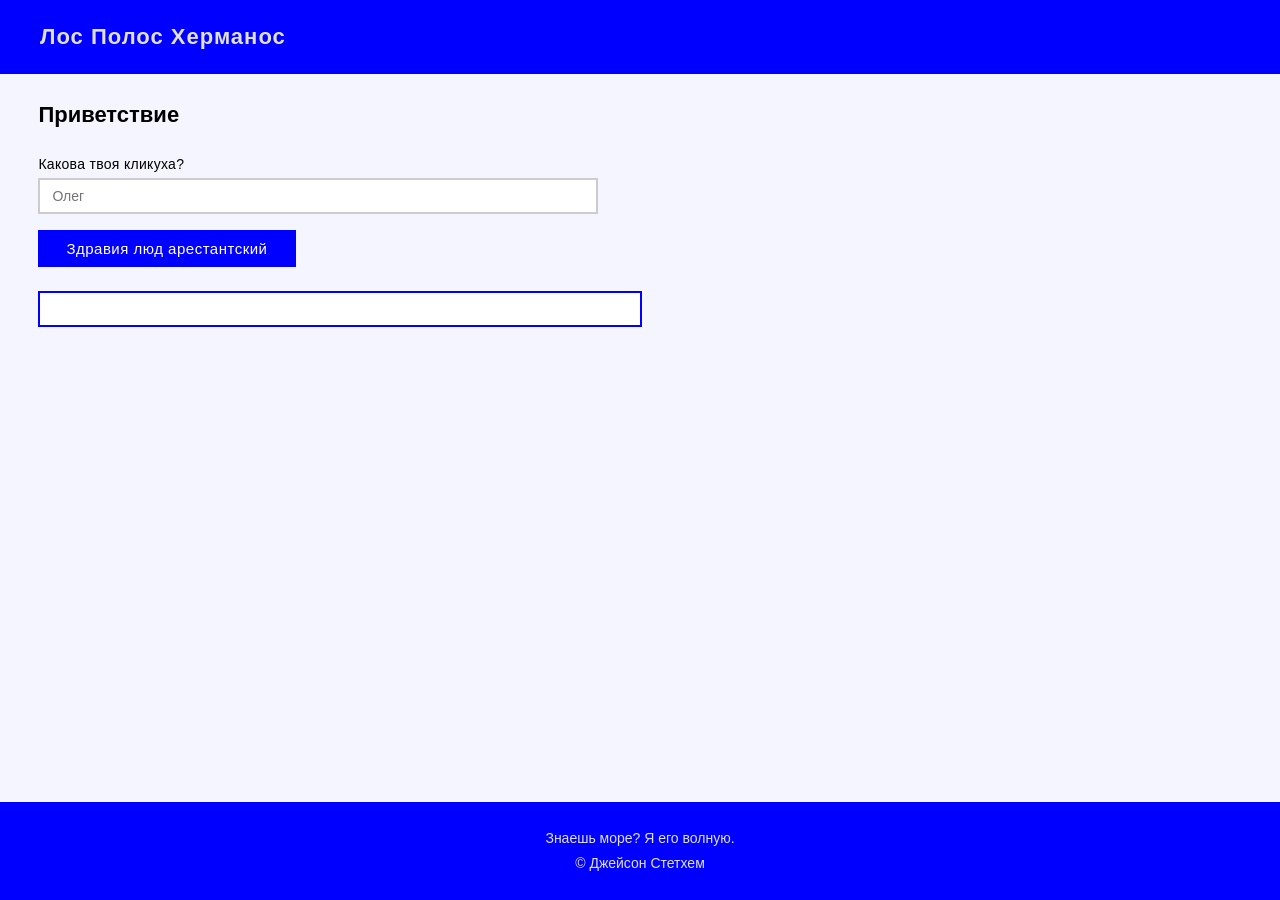
==== Task-1/index.html @ f1e64cca "Init" ====
<!DOCTYPE html>
<html>

<head>
    <link rel="stylesheet" href="style.css">
</head>

<body>

    <header class="siteHeader">
        <div class="siteHeaderInner">
            <span class="siteTitle">Лос Полос Херманос</span>
        </div>
    </header>

    <main>
        <h2 class="sectionTitle">Приветствие</h2>

        <div class="form">
            <div class="formGroup">
                <label class="formLabel" for="name">Какова твоя кликуха?</label>
                <input class="formInput" type="text" id="name" placeholder="Олег">
            </div>

            <div class="formButtons">
                <button class="buttonPrimary" id="greetBtn">Здравия люд арестантский</button>
            </div>
        </div>

        <div class="result" id="result"></div>
    </main>

    <footer>
        <p>Знаешь море? Я его волную.</p>
        <p>© Джейсон Стетхем</p>
    </footer>

    <script src="script.js"></script>
</body>

</html>
---- Task-1/style.css ----
html, body {
    font-family: Impact, Haettenschweiler, 'Arial Narrow Bold', sans-serif;
    margin: 0;
    padding: 0;
    background: #f5f5ff;
}

main {
    margin-left: 3%;
    margin-right: 3%;
    padding-bottom: 120px;
}

header, footer {
    background: #0000ff;
    color: #e0e0e0;
    padding: 24px 40px;
    width: 100%;
    box-sizing: border-box;
}

.siteHeader {
    font-size: 20px;
    letter-spacing: 1px;
}

.siteHeaderInner {
    display: flex;
    align-items: baseline;
    gap: 16px;
}

.siteTitle {
    font-size: 22px;
    font-weight: 700;
}

.siteSubtitle {
    font-size: 14px;
    color: #b0b0e0;
}

nav.siteNav {
    background: #0000cc;
    padding: 0 40px;
    width: 100%;
    box-sizing: border-box;
}

.navList {
    list-style: none;
    margin: 0;
    padding: 0;
    display: flex;
    gap: 4px;
}

.navLink {
    display: block;
    color: #e0e0e0;
    text-decoration: none;
    padding: 10px 16px;
    font-size: 14px;
    letter-spacing: 0.5px;
}

.navLink:hover {
    background: #0000ff;
    color: #09ff00;
}

hr {
    border: none;
    border-top: 1px solid #09ff00;
    margin: 32px 0;
}

h2, h3 {
    font-weight: 700;
    margin: 0 0 16px;
}

.sectionTitle {
    font-size: 22px;
    margin: 28px 0 20px;
}

.list {
    padding-left: 40px;
    line-height: 2;
}

.form {
    max-width: 560px;
    padding: 8px 0;
}

.formFieldset {
    border: 2px solid #0000ff;
    border-radius: 4px;
    padding: 20px 24px;
    margin-bottom: 24px;
}

.formLegend {
    background: #0000ff;
    color: #fff;
    padding: 4px 14px;
    font-size: 14px;
    letter-spacing: 0.5px;
}

.formGroup {
    display: flex;
    flex-direction: column;
    margin-bottom: 16px;
}

.formLabel {
    font-size: 14px;
    margin-bottom: 6px;
    letter-spacing: 0.3px;
}

.required {
    color: #0000ff;
}

.formInput {
    font-family: 'Arial Narrow Bold', sans-serif;
    font-size: 14px;
    border: 2px solid #ccc;
    padding: 8px 12px;
    outline: none;
    background: #fff;
    transition: border-color 0.15s;
}

.formInput:focus {
    border-color: #0000ff;
}

.formSelect {
    font-family: 'Arial Narrow Bold', sans-serif;
    font-size: 14px;
    border: 2px solid #ccc;
    padding: 8px 12px;
    outline: none;
    background: #fff;
    cursor: pointer;
}

.formSelect:focus {
    border-color: #0000ff;
}

.formTextarea {
    font-family: 'Arial Narrow Bold', sans-serif;
    font-size: 14px;
    border: 2px solid #ccc;
    padding: 8px 12px;
    outline: none;
    background: #fff;
    resize: vertical;
    transition: border-color 0.15s;
}

.formTextarea:focus {
    border-color: #0000ff;
}

.formHint {
    font-family: 'Arial Narrow Bold', sans-serif;
    font-size: 12px;
    color: #888;
    margin-top: 4px;
}

.radioGroup {
    display: flex;
    flex-wrap: wrap;
    gap: 8px 20px;
}

.radioLabel {
    font-family: 'Arial Narrow Bold', sans-serif;
    font-size: 14px;
    display: flex;
    align-items: center;
    gap: 6px;
    cursor: pointer;
}

.radioLabel input {
    accent-color: #0000ff;
    width: 16px;
    height: 16px;
    cursor: pointer;
}

.checkboxGroup {
    display: flex;
    flex-direction: column;
    gap: 8px;
}

.checkboxLabel {
    font-family: 'Arial Narrow Bold', sans-serif;
    font-size: 14px;
    display: flex;
    align-items: flex-start;
    gap: 8px;
    cursor: pointer;
    line-height: 1.5;
}

.checkboxLabel input {
    accent-color: #0000ff;
    width: 16px;
    height: 16px;
    margin-top: 2px;
    cursor: pointer;
    flex-shrink: 0;
}

.rangeGroup {
    display: flex;
    align-items: center;
    gap: 10px;
}

.rangeInput {
    width: 120px;
}

.formButtons {
    display: flex;
    gap: 12px;
    margin-top: 8px;
}

.buttonPrimary {
    background: #0000ff;
    color: #fff;
    border: none;
    padding: 10px 28px;
    font-family: Impact, Haettenschweiler, 'Arial Narrow Bold', sans-serif;
    font-size: 15px;
    letter-spacing: 0.5px;
    cursor: pointer;
}

.buttonPrimary:hover {
    background: #0000cc;
}

.buttonSecondary {
    background: #fff;
    color: #0000ff;
    border: 2px solid #0000ff;
    padding: 8px 28px;
    font-family: Impact, Haettenschweiler, 'Arial Narrow Bold', sans-serif;
    font-size: 15px;
    letter-spacing: 0.5px;
    cursor: pointer;
}

.buttonSecondary:hover {
    background: #f0f0ff;
}

.cardGrid {
    display: flex;
    flex-wrap: wrap;
    gap: 24px;
}

.userCard {
    background: #fff;
    border: 2px solid #0000ff;
    padding: 24px;
    width: 240px;
    display: flex;
    flex-direction: column;
    align-items: center;
    text-align: center;
}

.userCard:hover {
    border-color: #09ff00;
}

.userCard-avatar {
    width: 80px;
    height: 80px;
    border-radius: 100%;
    border: 3px solid #0000ff;
    object-fit: cover;
    margin-bottom: 14px;
}

.userCard-name {
    font-size: 18px;
    margin: 0 0 4px;
}

.userCard-role {
    font-family: 'Arial Narrow Bold', sans-serif;
    font-size: 13px;
    color: #0000ff;
    margin: 0 0 12px;
}

.userCard-bio {
    font-family: 'Arial Narrow Bold', sans-serif;
    font-size: 13px;
    line-height: 1.6;
    color: #444;
    margin: 0 0 16px;
}

.userCard-stats {
    display: flex;
    gap: 12px;
    margin-bottom: 18px;
}

.userCard-stat {
    font-family: 'Arial Narrow Bold', sans-serif;
    font-size: 12px;
    color: #666;
    text-align: center;
}

.userCard-stat strong {
    display: block;
    font-size: 18px;
    color: #000;
}

.userCard-link {
    background: #0000ff;
    color: #fff;
    text-decoration: none;
    padding: 8px 22px;
    font-size: 13px;
    letter-spacing: 0.5px;
    margin-top: auto;
}

.userCard-link:hover {
    background: #09ff00;
    color: #000;
}

.productCard {
    background: #fff;
    border: 2px solid #0000ff;
    width: 240px;
    display: flex;
    flex-direction: column;
    position: relative;
}

.productCard:hover {
    border-color: #09ff00;
}

.productCard--unavailable {
    opacity: 0.7;
}

.productCard-badge {
    position: absolute;
    top: 12px;
    left: 0;
    background: #0000ff;
    color: #fff;
    font-size: 11px;
    padding: 3px 12px;
    letter-spacing: 0.5px;
}

.productCard-badge--new {
    background: #09aa00;
}

.productCard-badge--sold {
    background: #888;
}

.productCard-image {
    width: 100%;
    height: 160px;
    object-fit: cover;
    display: block;
}

.productCard-name {
    font-size: 16px;
    margin: 0;
    padding: 16px 16px 8px;
}

.productCard-desc {
    font-family: 'Arial Narrow Bold', sans-serif;
    font-size: 13px;
    line-height: 1.6;
    color: #444;
    margin: 0;
    padding: 0 16px 16px;
    flex-grow: 1;
}

.productCard-footer {
    display: flex;
    align-items: center;
    justify-content: space-between;
    padding: 12px 16px;
    border-top: 1px solid #09ff00;
}

.productCard-price {
    font-size: 16px;
    font-weight: 700;
    color: #0000ff;
}

.productCard-button {
    background: #0000ff;
    color: #fff;
    border: none;
    padding: 7px 16px;
    font-family: Impact, Haettenschweiler, 'Arial Narrow Bold', sans-serif;
    font-size: 13px;
    cursor: pointer;
    letter-spacing: 0.3px;
}

.productCard-button:hover:not(:disabled) {
    background: #09ff00;
    color: #000;
}

.productCard-button:disabled {
    background: #ccc;
    cursor: not-allowed;
}

.articleCard {
    background: #fff;
    border: 2px solid #0000ff;
    border-left: 6px solid #09ff00;
    padding: 20px 22px;
    width: 260px;
    display: flex;
    flex-direction: column;
}

.articleCard:hover {
    border-color: #0000ff;
    border-left-color: #0000ff;
}

.articleCard-meta {
    display: flex;
    align-items: center;
    gap: 10px;
    margin-bottom: 12px;
}

.articleCard-date {
    font-family: 'Arial Narrow Bold', sans-serif;
    font-size: 12px;
    color: #888;
}

.articleCard-tag {
    background: #0000ff;
    color: #fff;
    font-size: 11px;
    padding: 2px 10px;
    letter-spacing: 0.4px;
}

.articleCard-title {
    font-size: 16px;
    margin: 0 0 10px;
    line-height: 1.3;
}

.articleCard-text {
    font-family: 'Arial Narrow Bold', sans-serif;
    font-size: 13px;
    line-height: 1.7;
    color: #444;
    margin: 0 0 18px;
    flex-grow: 1;
}

.articleCard-link {
    color: #0000ff;
    text-decoration: none;
    font-size: 13px;
    font-weight: 700;
    letter-spacing: 0.4px;
    align-self: flex-start;
    border-bottom: 2px solid #09ff00;
    padding-bottom: 1px;
}

.articleCard-link:hover {
    color: #09aa00;
    border-bottom-color: #09aa00;
}

.result {
    background: #fff;
    border: 2px solid #0000ff;
    padding: 16px 20px;
    margin-top: 16px;
    max-width: 560px;
    font-family: 'Arial Narrow Bold', sans-serif;
    font-size: 15px;
    color: #000;
    line-height: 1.6;
}

.is-active {
    background: #09ff00;
    color: #000;
}

.is-hidden {
    display: none !important;
}

.modalOverlay {
    position: fixed;
    top: 0;
    left: 0;
    right: 0;
    bottom: 0;
    background: rgba(0, 0, 0, 0.5);
    display: flex;
    align-items: center;
    justify-content: center;
}

.modal {
    background: #fff;
    border: 2px solid #0000ff;
    padding: 24px 28px;
    max-width: 420px;
}

.todoDone {
    text-decoration: line-through;
    color: #888;
}

.dataTable {
    border-collapse: collapse;
    width: 100%;
    max-width: 700px;
    background: #fff;
}

.dataTable th,
.dataTable td {
    border: 1px solid #0000ff;
    padding: 8px 12px;
    font-family: 'Arial Narrow Bold', sans-serif;
    font-size: 14px;
    text-align: left;
}

.dataTable th {
    background: #0000ff;
    color: #fff;
}

footer {
    position: fixed;
    bottom: 0;
    width: 100%;
    text-align: center;
    font-size: 14px;
    line-height: 1.8;
    box-sizing: border-box;
}

footer p {
    margin: 0;
}
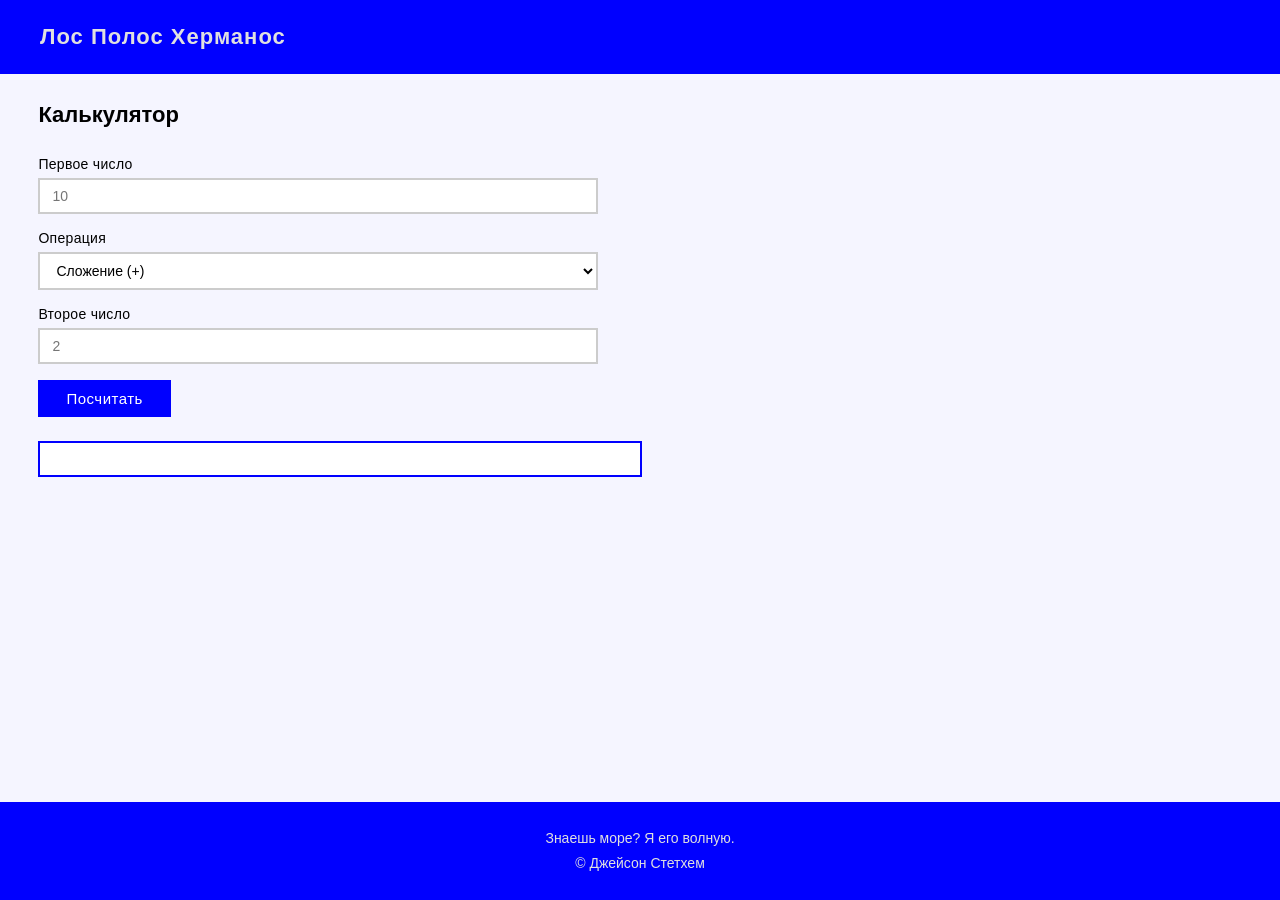
==== commit 4109a121: "Init" ====
--- a/Task-1/index.html
+++ b/Task-1/index.html
@@ -14,16 +14,31 @@
     </header>
 
     <main>
-        <h2 class="sectionTitle">Приветствие</h2>
+        <h2 class="sectionTitle">Калькулятор</h2>
 
         <div class="form">
             <div class="formGroup">
-                <label class="formLabel" for="name">Какова твоя кликуха?</label>
-                <input class="formInput" type="text" id="name" placeholder="Олег">
+                <label class="formLabel" for="a">Первое число</label>
+                <input class="formInput" type="number" id="a" placeholder="10">
+            </div>
+
+            <div class="formGroup">
+                <label class="formLabel" for="op">Операция</label>
+                <select class="formSelect" id="op">
+                    <option value="+">Сложение (+)</option>
+                    <option value="-">Вычитание (-)</option>
+                    <option value="*">Умножение (×)</option>
+                    <option value="/">Деление (÷)</option>
+                </select>
+            </div>
+
+            <div class="formGroup">
+                <label class="formLabel" for="b">Второе число</label>
+                <input class="formInput" type="number" id="b" placeholder="2">
             </div>
 
             <div class="formButtons">
-                <button class="buttonPrimary" id="greetBtn">Здравия люд арестантский</button>
+                <button class="buttonPrimary" id="calcBtn">Посчитать</button>
             </div>
         </div>
 
--- a/Task-1/style.css
+++ b/Task-1/style.css
@@ -526,6 +526,16 @@
     line-height: 1.6;
 }
 
+.result--error {
+    border-color: #cc0000;
+    color: #cc0000;
+}
+
+.result--ok {
+    border-color: #09aa00;
+    color: #09aa00;
+}
+
 .is-active {
     background: #09ff00;
     color: #000;
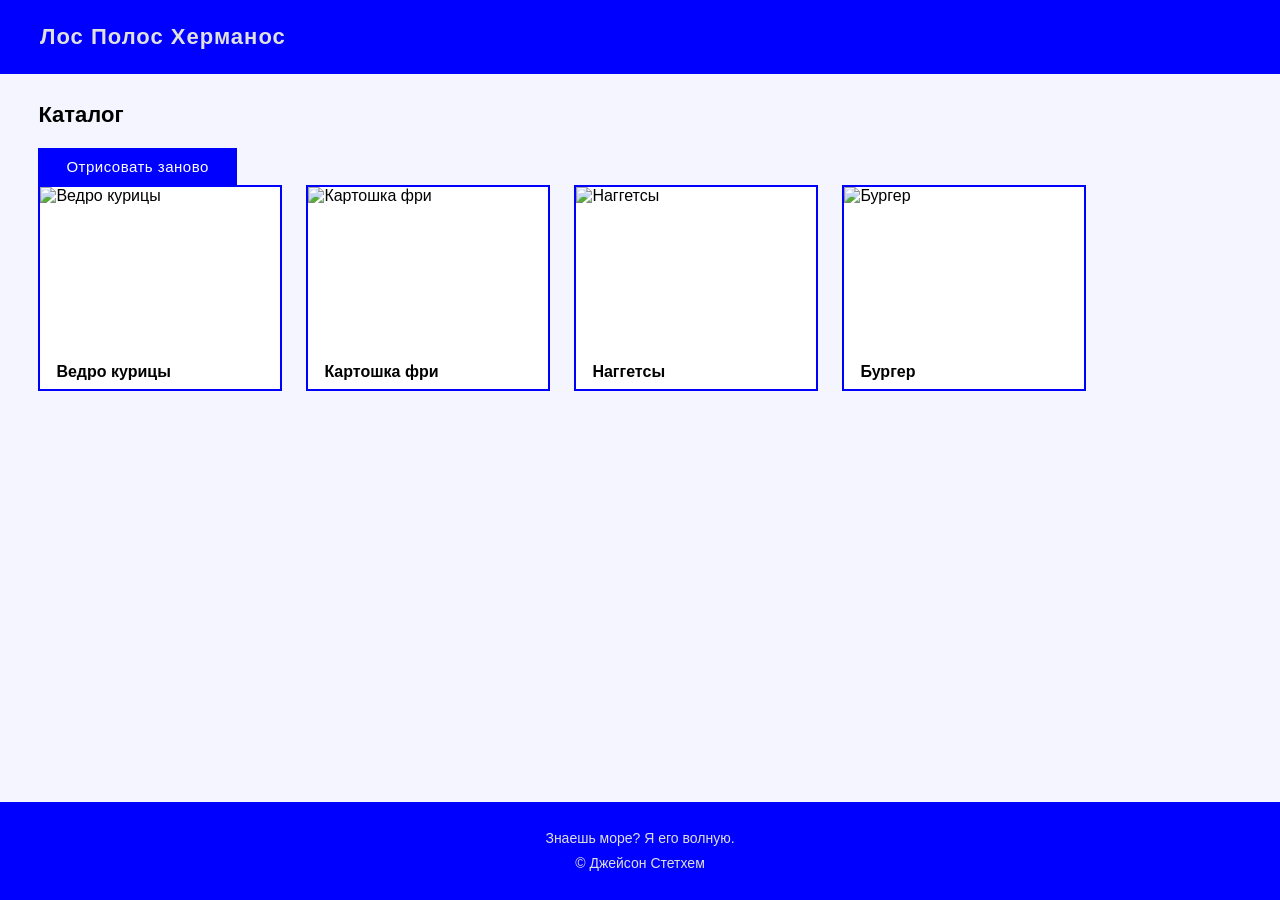
==== commit 5605cb74: "Init" ====
--- a/Task-1/index.html
+++ b/Task-1/index.html
@@ -14,35 +14,13 @@
     </header>
 
     <main>
-        <h2 class="sectionTitle">Калькулятор</h2>
+        <h2 class="sectionTitle">Каталог</h2>
 
-        <div class="form">
-            <div class="formGroup">
-                <label class="formLabel" for="a">Первое число</label>
-                <input class="formInput" type="number" id="a" placeholder="10">
-            </div>
-
-            <div class="formGroup">
-                <label class="formLabel" for="op">Операция</label>
-                <select class="formSelect" id="op">
-                    <option value="+">Сложение (+)</option>
-                    <option value="-">Вычитание (-)</option>
-                    <option value="*">Умножение (×)</option>
-                    <option value="/">Деление (÷)</option>
-                </select>
-            </div>
-
-            <div class="formGroup">
-                <label class="formLabel" for="b">Второе число</label>
-                <input class="formInput" type="number" id="b" placeholder="2">
-            </div>
-
-            <div class="formButtons">
-                <button class="buttonPrimary" id="calcBtn">Посчитать</button>
-            </div>
+        <div class="formButtons">
+            <button class="buttonPrimary" id="renderBtn">Отрисовать заново</button>
         </div>
 
-        <div class="result" id="result"></div>
+        <div class="cardGrid" id="catalog"></div>
     </main>
 
     <footer>
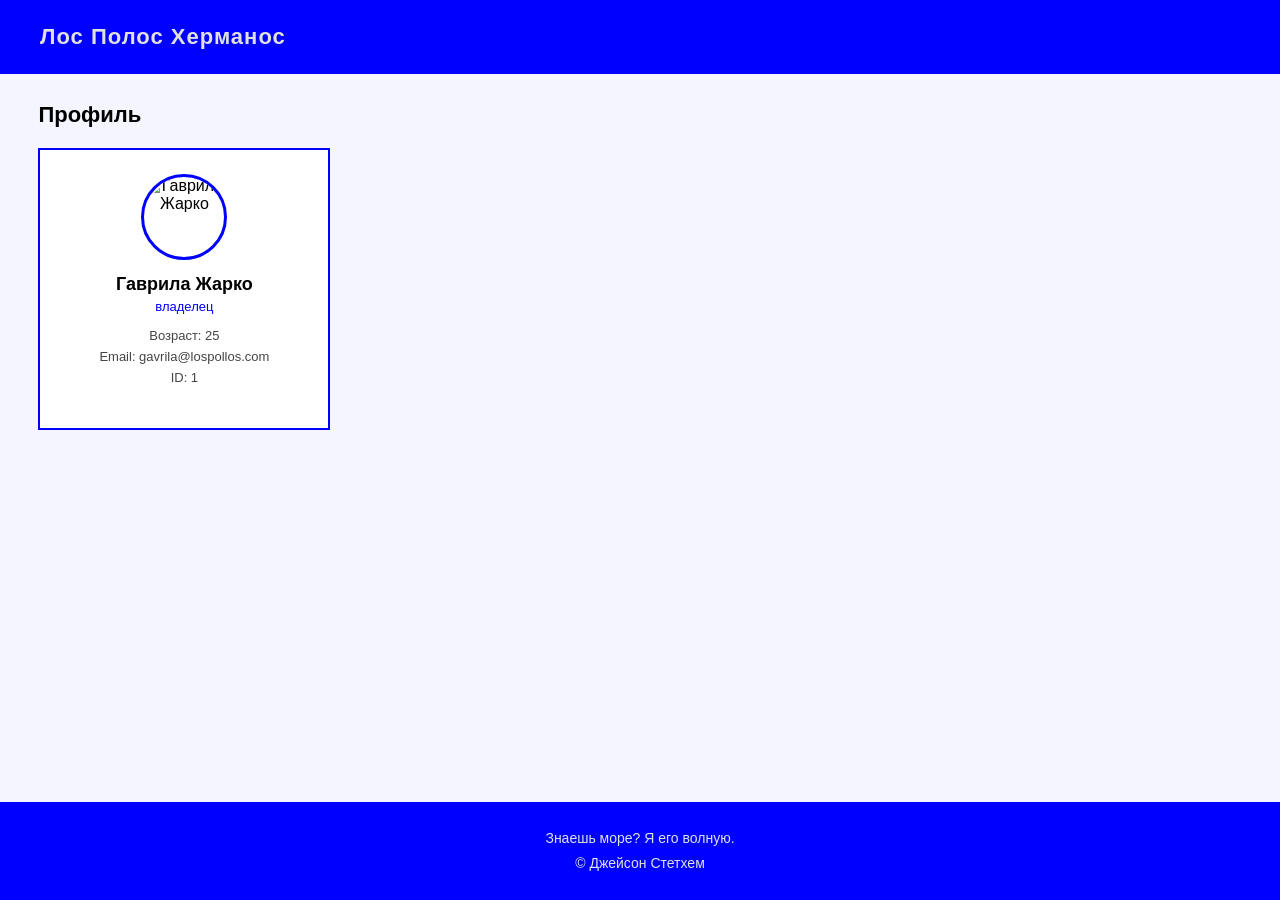
==== commit e33d62b1: "Init" ====
--- a/Task-1/index.html
+++ b/Task-1/index.html
@@ -14,13 +14,9 @@
     </header>
 
     <main>
-        <h2 class="sectionTitle">Каталог</h2>
+        <h2 class="sectionTitle">Профиль</h2>
 
-        <div class="formButtons">
-            <button class="buttonPrimary" id="renderBtn">Отрисовать заново</button>
-        </div>
-
-        <div class="cardGrid" id="catalog"></div>
+        <div class="cardGrid" id="profile"></div>
     </main>
 
     <footer>
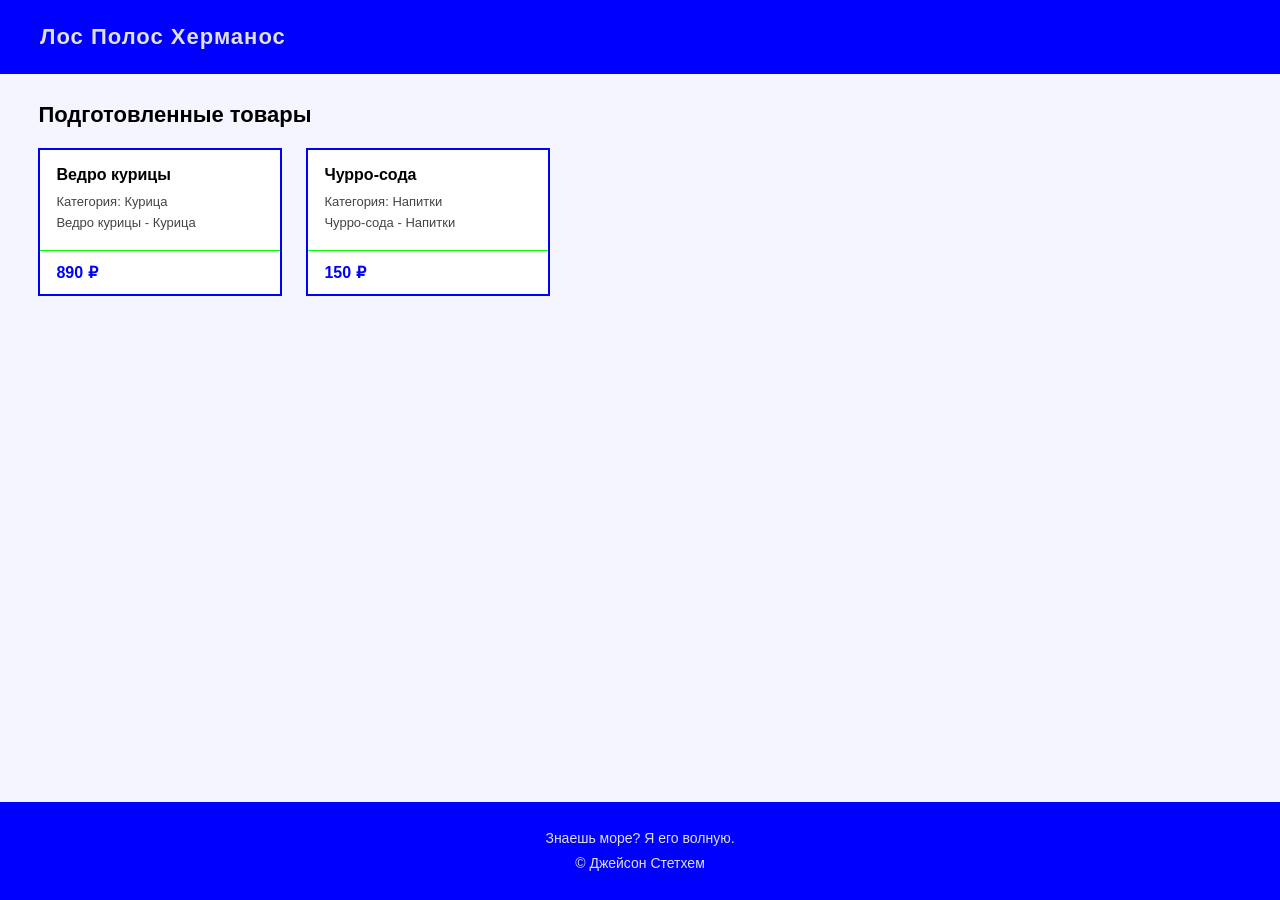
==== commit 92d3f8c9: "Init" ====
--- a/Task-1/index.html
+++ b/Task-1/index.html
@@ -14,9 +14,9 @@
     </header>
 
     <main>
-        <h2 class="sectionTitle">Профиль</h2>
+        <h2 class="sectionTitle">Подготовленные товары</h2>
 
-        <div class="cardGrid" id="profile"></div>
+        <div class="cardGrid" id="catalog"></div>
     </main>
 
     <footer>
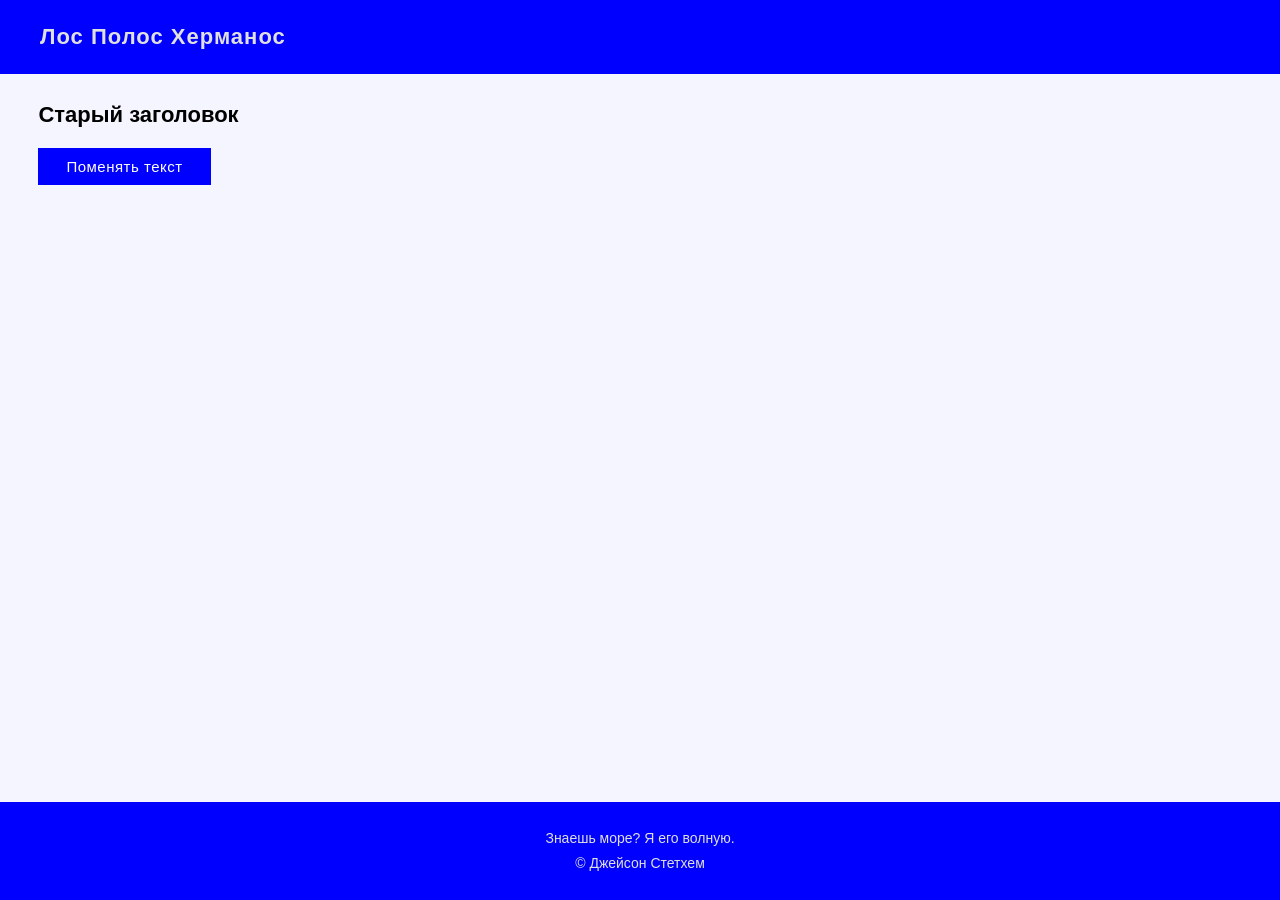
==== commit bfef0c9f: "Init" ====
--- a/Task-1/index.html
+++ b/Task-1/index.html
@@ -14,9 +14,11 @@
     </header>
 
     <main>
-        <h2 class="sectionTitle">Подготовленные товары</h2>
+        <h2 class="sectionTitle" id="title">Старый заголовок</h2>
 
-        <div class="cardGrid" id="catalog"></div>
+        <div class="formButtons">
+            <button class="buttonPrimary" id="changeBtn">Поменять текст</button>
+        </div>
     </main>
 
     <footer>
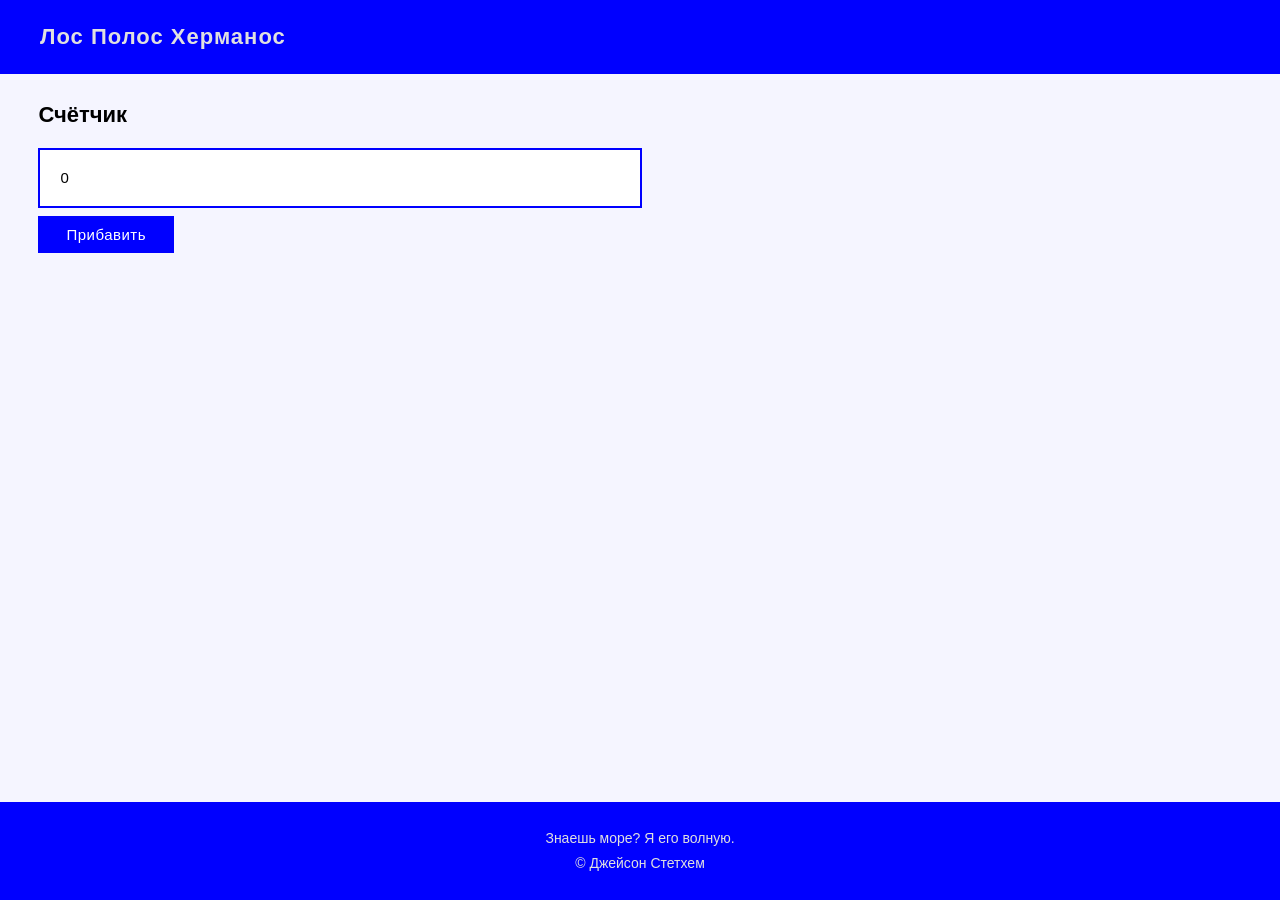
==== commit b8114b4f: "Init" ====
--- a/Task-1/index.html
+++ b/Task-1/index.html
@@ -14,10 +14,12 @@
     </header>
 
     <main>
-        <h2 class="sectionTitle" id="title">Старый заголовок</h2>
+        <h2 class="sectionTitle">Счётчик</h2>
+
+        <div class="result" id="count">0</div>
 
         <div class="formButtons">
-            <button class="buttonPrimary" id="changeBtn">Поменять текст</button>
+            <button class="buttonPrimary" id="addBtn">Прибавить</button>
         </div>
     </main>
 
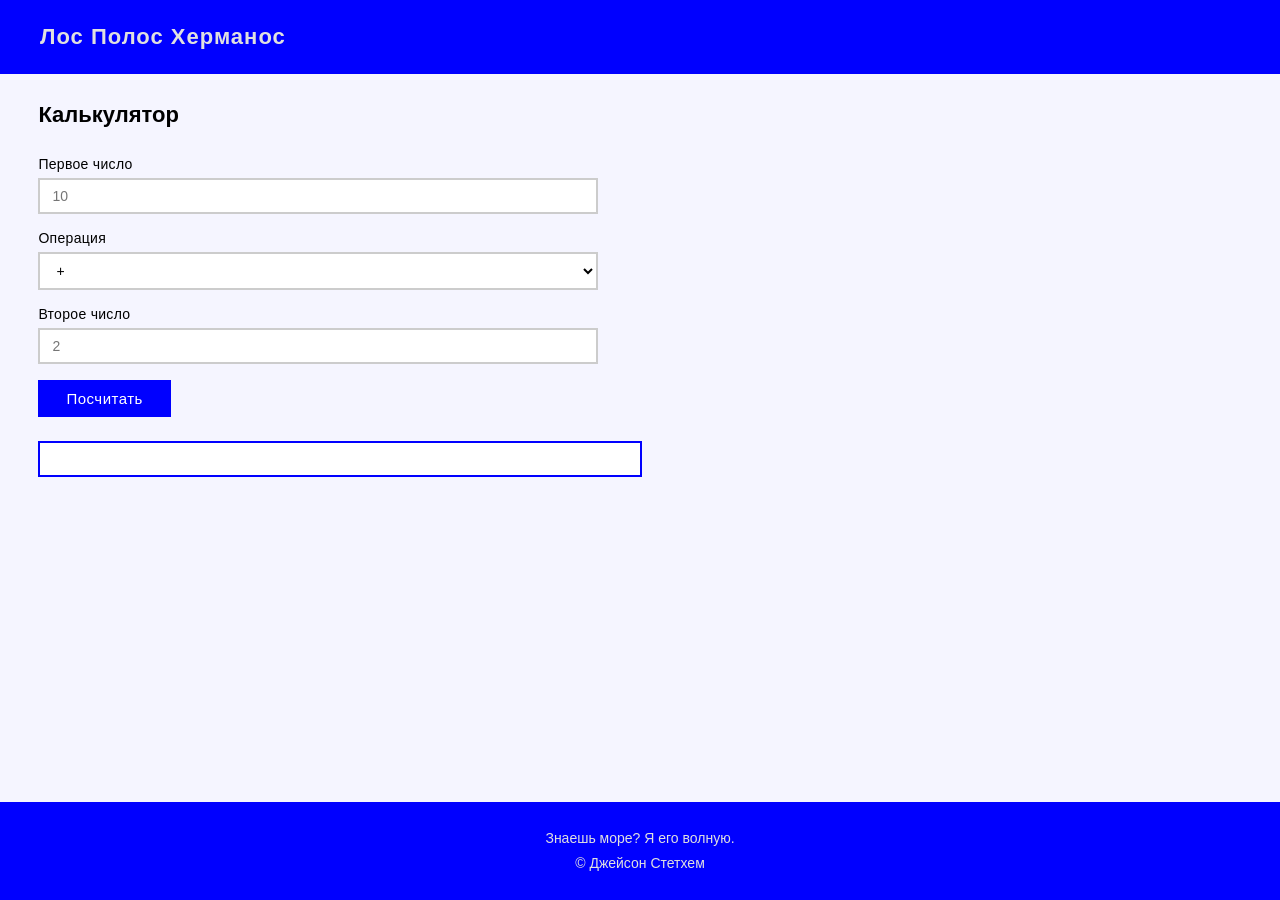
==== commit 594da535: "Update index.html" ====
--- a/Task-1/index.html
+++ b/Task-1/index.html
@@ -14,13 +14,35 @@
     </header>
 
     <main>
-        <h2 class="sectionTitle">Счётчик</h2>
+        <h2 class="sectionTitle">Калькулятор</h2>
 
-        <div class="result" id="count">0</div>
+        <div class="form">
+            <div class="formGroup">
+                <label class="formLabel" for="a">Первое число</label>
+                <input class="formInput" type="number" id="a" placeholder="10">
+            </div>
 
-        <div class="formButtons">
-            <button class="buttonPrimary" id="addBtn">Прибавить</button>
+            <div class="formGroup">
+                <label class="formLabel" for="op">Операция</label>
+                <select class="formSelect" id="op">
+                    <option value="+">+</option>
+                    <option value="-">-</option>
+                    <option value="*">×</option>
+                    <option value="/">÷</option>
+                </select>
+            </div>
+
+            <div class="formGroup">
+                <label class="formLabel" for="b">Второе число</label>
+                <input class="formInput" type="number" id="b" placeholder="2">
+            </div>
+
+            <div class="formButtons">
+                <button class="buttonPrimary" id="calcBtn">Посчитать</button>
+            </div>
         </div>
+
+        <div class="result" id="result"></div>
     </main>
 
     <footer>
